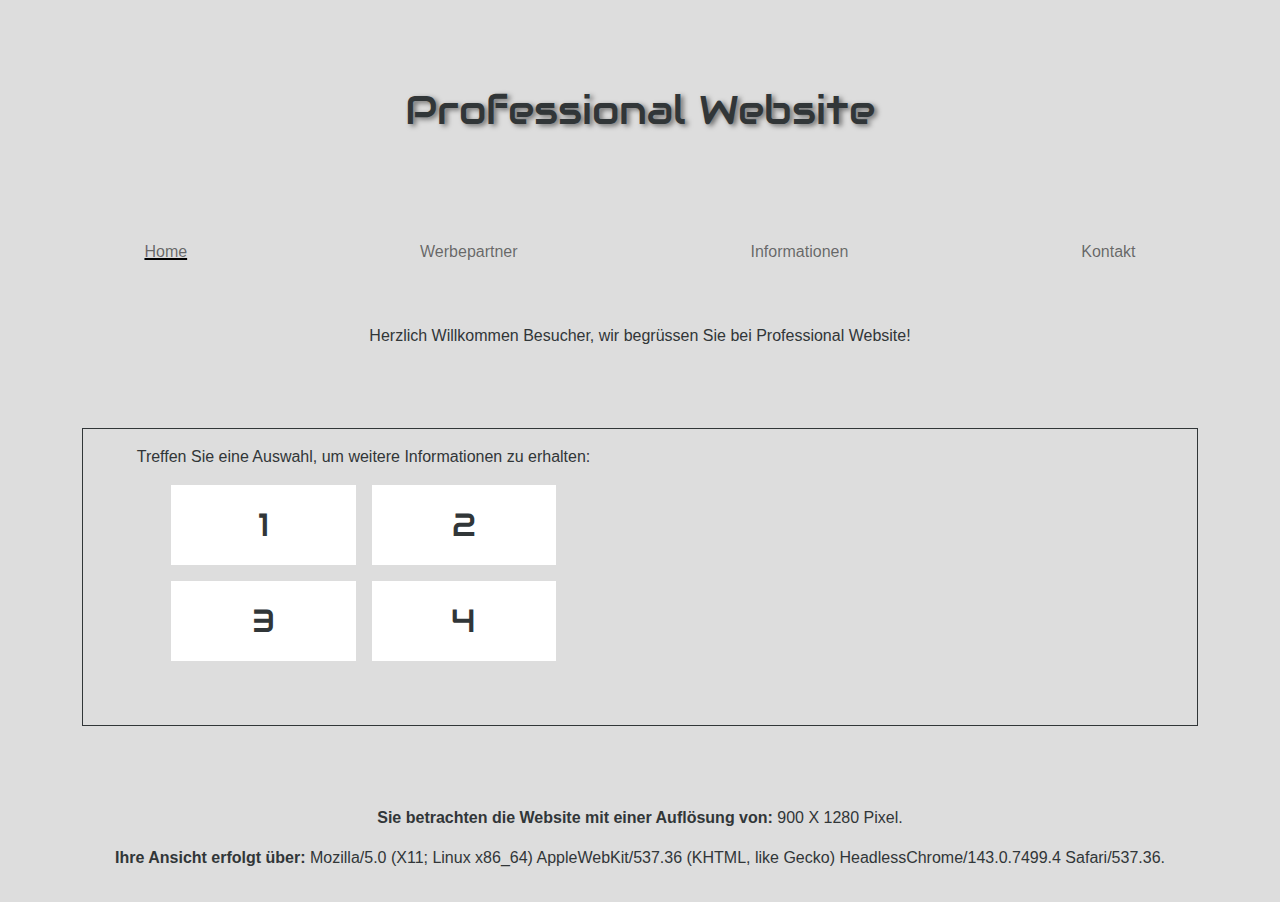
==== index.html @ 68ab4999 "initialcommit" ====
<!DOCTYPE html>
<html lang="en">
  <head>
    <meta charset="UTF-8" />
    <meta http-equiv="X-UA-Compatible" content="IE=edge" />
    <meta name="viewport" content="width=device-width, initial-scale=1.0" />
    <link rel="stylesheet" href="css/all.css" />
    <title>Professional Website</title>
    <noscript
      ><h2>
        avaScript ist in Ihrem Browser inaktiv, daher erhalten Sie die
        Informationen dieser Seite nicht im vollen Umfang. Bitte aktivieren Sie
        JavaScript!
      </h2></noscript
    >
    <script>
      function request(x) {
        const req = new XMLHttpRequest();
        req.open("get", "selection.txt", true);
        req.onreadystatechange = function (e) {
          assess(e, x);
        };
        req.send();
      }

      function assess(e, x) {
        if (e.target.readyState == 4 && e.target.status == 200) {
          const response = JSON.parse(e.target.responseText);
          document.getElementById("idAusgabeText").innerText = response[x].text;
          document.getElementById("idAusgabeTitle").innerText =
            response[x].title;
        }
      }
    </script>
  </head>
  <body id="main-page">
    <header class="">
      <h1 id="logo">Professional Website</h1>
      <nav class="navbar navbar-expand-sm navbar-light">
        <div class="container-fluid justify-content-center">
          <button
            class="navbar-toggler"
            type="button"
            data-bs-toggle="collapse"
            data-bs-target="#navbarNav"
            aria-controls="navbarNav"
            aria-expanded="false"
            aria-label="Toggle navigation"
          >
            <span class="navbar-toggler-icon"></span>
          </button>
          <div class="collapse navbar-collapse" id="navbarNav">
            <ul class="navbar-nav">
              <li class="nav-item">
                <a class="nav-link current-page" aria-current="page" href="#"
                  >Home</a
                >
              </li>
              <li class="nav-item">
                <a class="nav-link" href="html/werbe.html">Werbepartner</a>
              </li>
              <li class="nav-item">
                <a class="nav-link" href="html/info.html">Informationen</a>
              </li>
              <li class="nav-item">
                <a class="nav-link" href="html/kontakt.html">Kontakt</a>
              </li>
            </ul>
          </div>
        </div>
      </nav>
    </header>
    <div class="container">
      <div id="greeting"></div>
      <main id="main-page-content">
        <div class="row">
          <div class="col-12 col-md-6 container">
            <p>
              Treffen Sie eine Auswahl, um weitere Informationen zu erhalten:
            </p>
            <div
              class="d-flex gap-3 selection-container pb-5 row justify-content-center"
            >
              <a
                href="#select"
                id="link0"
                class="selection-icon col-2 col-md-4"
              >
                1
              </a>
              <a
                href="#select"
                id="link1"
                class="selection-icon col-2 col-md-4"
              >
                2
              </a>
              <a
                href="#select"
                id="link2"
                class="selection-icon col-2 col-md-4"
              >
                3
              </a>
              <a
                href="#select"
                id="link3"
                class="selection-icon col-2 col-md-4"
              >
                4
              </a>
            </div>
          </div>
          <div id="select" class="col-12 col-md-6">
            <h2 id="idAusgabeTitle"></h2>
            <p id="idAusgabeText"></p>
          </div>
        </div>
      </main>
    </div>
    <aside>
      <div id="extraInfo" class="container">
        <div id="viewportInfo"></div>
        <div id="browserInfo"></div>
      </div>
    </aside>
    <script
      defer
      src="../assets/bootstrap-5.0.2-dist/js/bootstrap.min.js"
    ></script>
    <script defer src="js/home.js"></script>

    <script>
      for (let i = 0; i < 4; i++)
        document
          .getElementById("link" + i)
          .addEventListener("click", function () {
            request(i);
          });
    </script>
  </body>
</html>
---- css/all.css ----
@import url('../assets/bootstrap-5.0.2-dist/css/bootstrap.min.css');
@import url('master.min.css');
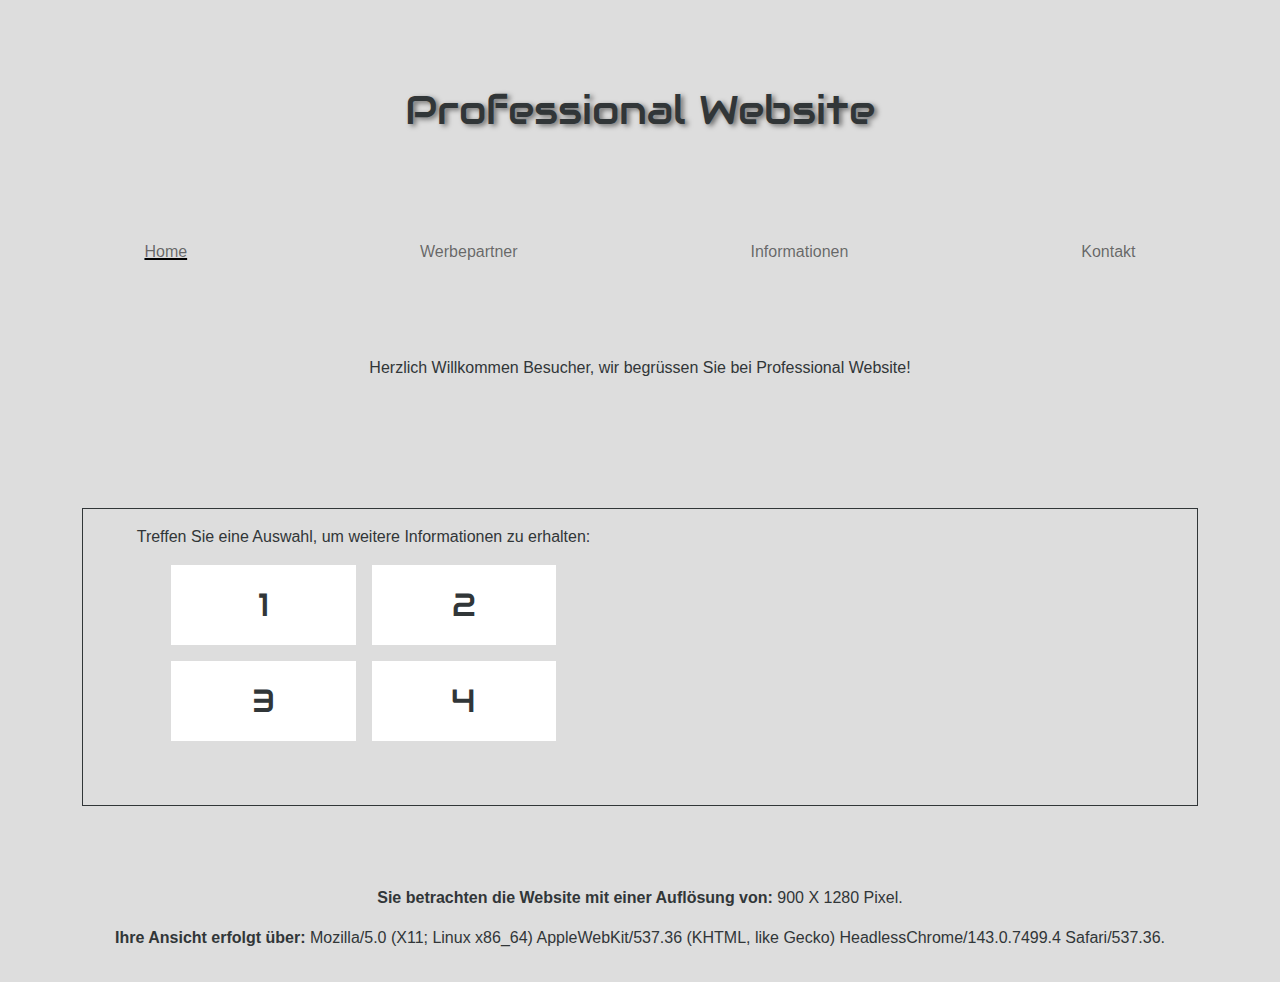
==== commit 9a44c32a: "noscript" ====
--- a/index.html
+++ b/index.html
@@ -4,15 +4,20 @@
     <meta charset="UTF-8" />
     <meta http-equiv="X-UA-Compatible" content="IE=edge" />
     <meta name="viewport" content="width=device-width, initial-scale=1.0" />
-    <link rel="stylesheet" href="css/all.css" />
-    <title>Professional Website</title>
-    <noscript
-      ><h2>
-        avaScript ist in Ihrem Browser inaktiv, daher erhalten Sie die
+    <noscript>
+      <style>
+        .collapse{
+          display: block !important;
+        }
+      </style>
+      <h2>
+        JavaScript ist in Ihrem Browser inaktiv, daher erhalten Sie die
         Informationen dieser Seite nicht im vollen Umfang. Bitte aktivieren Sie
         JavaScript!
-      </h2></noscript
-    >
+      </h2>
+      </noscript>
+    <link rel="stylesheet" href="css/all.css" />
+    <title>Home - Professional Website</title>
     <script>
       function request(x) {
         const req = new XMLHttpRequest();
@@ -124,10 +129,7 @@
         <div id="browserInfo"></div>
       </div>
     </aside>
-    <script
-      defer
-      src="../assets/bootstrap-5.0.2-dist/js/bootstrap.min.js"
-    ></script>
+    <script defer src="assets/bootstrap-5.0.2-dist/js/bootstrap.min.js"></script>
     <script defer src="js/home.js"></script>
 
     <script>
--- a/css/all.css
+++ b/css/all.css
@@ -1,2 +1,3 @@
 @import url('../assets/bootstrap-5.0.2-dist/css/bootstrap.min.css');
+@import url('../assets/lightbox2-2.11.3/dist/css/lightbox.min.css');
 @import url('master.min.css');